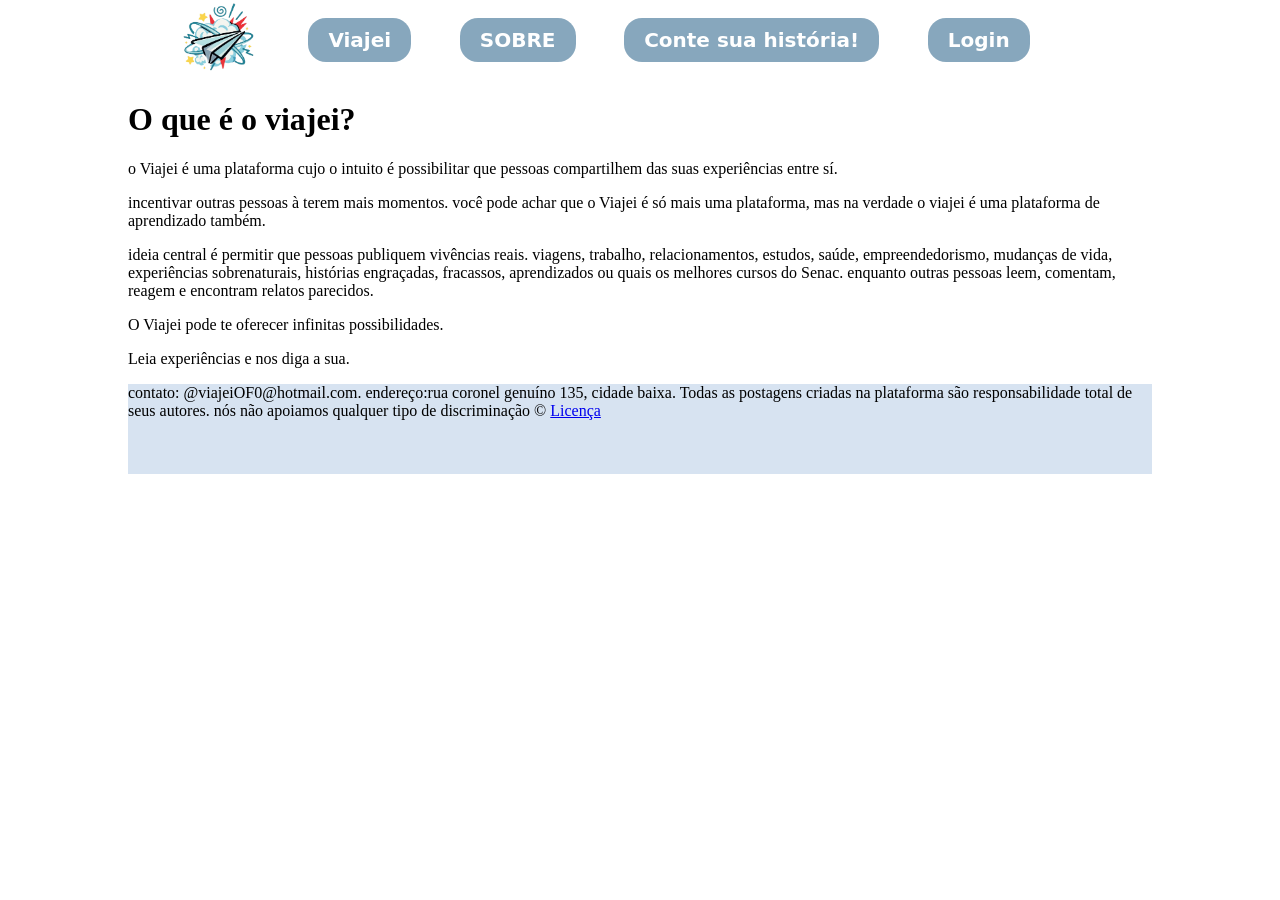
==== about.html @ 7c84abb9 "mudanças" ====
<!DOCTYPE html>
<html lang="en">

<head>
    <meta charset="UTF-8">
    <meta name="viewport" content="width=device-width, initial-scale=1.0">
    <title>Viajei: sobre</title>
    <script src="./scripts/menu.js" defer></script>
</head>

<body>
    <div id="container">

        <header>
            <img src="./images/logo.png" alt="" . />
            <a class="link-do-cabecalho" href="./index.html">Viajei</a>
            <a class="link-do-cabecalho" href="./about.html">SOBRE</a>
            <a class="link-do-cabecalho" href="forms.html">Conte sua história!</a>
            <link rel="stylesheet" href="./style/about.css">
            <a class="link-do-cabecalho" href="./login.html">Login</a>
            <div class="toggle"></div>

        </header>

        <h1>O que é o viajei?</h1>
        <p>o Viajei é uma plataforma cujo o intuito é possibilitar que pessoas compartilhem das suas experiências entre
            sí.</p>
        <p>incentivar outras pessoas à terem mais momentos. você pode achar que o Viajei é só mais uma plataforma, mas
            na verdade o viajei é uma plataforma de aprendizado também.</p>
        <p> ideia central é permitir que pessoas publiquem vivências reais. viagens, trabalho, relacionamentos,
            estudos,
            saúde, empreendedorismo, mudanças de vida, experiências sobrenaturais, histórias engraçadas, fracassos,
            aprendizados ou quais os melhores cursos do Senac. enquanto outras pessoas
            leem, comentam, reagem e encontram relatos parecidos.</p>
        <p>O Viajei pode te oferecer infinitas possibilidades.</p>
        <p>Leia experiências e nos diga a sua.</p>

        <footer>

            contato: @viajeiOF0@hotmail.com.
            endereço:rua coronel genuíno 135, cidade baixa.
            Todas as postagens criadas na plataforma são responsabilidade
            total de seus autores. nós não apoiamos qualquer tipo de discriminação
            ©

            <a href="./lincense.html"> Licença </a>


        </footer>

    </div>
</body>


</html>
---- style/about.css ----
* {
    box-sizing: border-box;
}


body {
    height: 100vh;/*altura*/
    width: 100vw;/*largura*/
    margin: 0%;/*margem*/
}

#container {
    width: 80vw;
    margin: 0 auto;
    background-color: #ffffff;
    background-image: url(../images);
    background-size:  30vw;
    background-position: right;
    background-position-y: 50%;
    background-repeat: no-repeat;

}

#container section {
    width: 100%;
    height: 80vh;
    background-image: url(../images/logo.png);
    background-size: 30px;
    background-position: right;
    background-repeat: no-repeat;
}

header {
    height: 80px;
    width: 100%;
    display: flex;
    justify-content: space-evenly;
    align-items: center;
    background-color: rgb(255, 255, 255);
    align-items: center;
    position: sticky;
    
}

header img {
    max-height: 80px;
    margin: auto 0;
    
}

.link-do-cabecalho{
    font-family: system-ui, -apple-system, BlinkMacSystemFont, 'Segoe UI', Roboto, Oxygen, Ubuntu, Cantarell, 'Open Sans', 'Helvetica Neue', sans-serif;
    font-weight: 700;
    text-decoration: none;
    color:rgb(255, 255, 255);
    font-size: 15pt;
    padding: 10px 20px;
    background-color: rgb(135, 167, 189);
    border-radius: 18px;
    
}

.link-do-cabecalho:hover {
    background-color: rgb(160, 217, 240);

}

#container header .toggle{
    width: 25px;
    height: 25px;
    background-color: rgb(255, 255, 255);
}

footer{
 background-color: rgb(215, 227, 241);
 width: 100%;
 height: 10vh;
 margin: 10px auto auto 0;
 

}


@media(max-width: 600px) {
    /*Media query para ajustar o cabeçalho em aparelhos móveis */
    header img {
        max-height: 80px;
    }
    
    #container header {
        position: relative;
        justify-content: space-between;
        align-items: center;
    }
    
    #container header .toggle {
        display: block;
        border-right: 2px solid rgb(135, 167, 189);
        border-bottom: 2px solid rgb(135, 167, 189);
        transform: rotateZ(45deg);
        cursor: pointer;
        margin-top: -10px;
        margin-right: 10px;
    }


    #container header a {
        display: none;
        width: 100%;
        text-align: center;
        margin: 0;
        border-bottom: 1px solid rgb(135, 167, 189);
        position: absolute;
        z-index: 10;
    }

    #container header a:nth-of-type(1) { top: 100px; }
    #container header a:nth-of-type(2) { top: 160px; }
    #container header a:nth-of-type(3) { top: 220px;}

    #container header.active .toggle {
        display: block;
        transform: rotate(225deg);
        margin-top: 5px;
    }

    #container header.active a {
        display: block;
        background-color: rgb(135, 167, 189);
        height: 60px;
        width: 100%;
        margin: 0;
        border-top: 1px solid rgb(135, 167, 189);
        padding-left: 40px;
        
        
    }
    #container header.active a:nth-of-type(1) {
        bottom: 100px;
    }
    
    #container header.active a:nth-of-type(2) {
        bottom: 160px;
    }
    
    #container header.active a:nth-of-type(3) {
        bottom: 220px;
        border-bottom: 2px solid rgb(135, 167, 189);   
    }
}
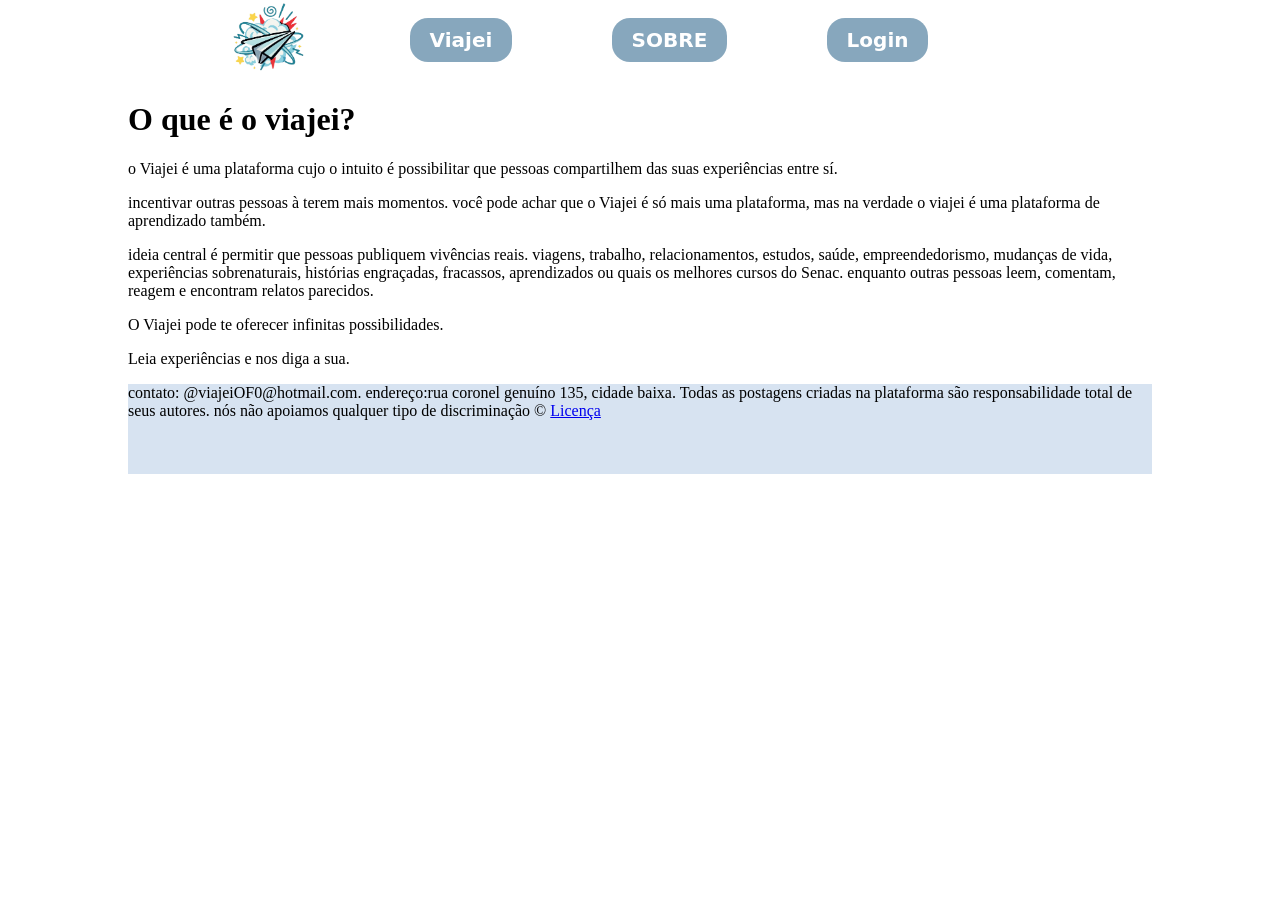
==== commit 2e85e207: "viajei login buttons" ====
--- a/about.html
+++ b/about.html
@@ -15,9 +15,11 @@
             <img src="./images/logo.png" alt="" . />
             <a class="link-do-cabecalho" href="./index.html">Viajei</a>
             <a class="link-do-cabecalho" href="./about.html">SOBRE</a>
-            <a class="link-do-cabecalho" href="forms.html">Conte sua história!</a>
+            <a class="link-do-cabecalho" href="./login.html">Login</a>
             <link rel="stylesheet" href="./style/about.css">
-            <a class="link-do-cabecalho" href="./login.html">Login</a>
+            <script src="./scripts/navbar.js"></script>
+
+            
             <div class="toggle"></div>
 
         </header>
